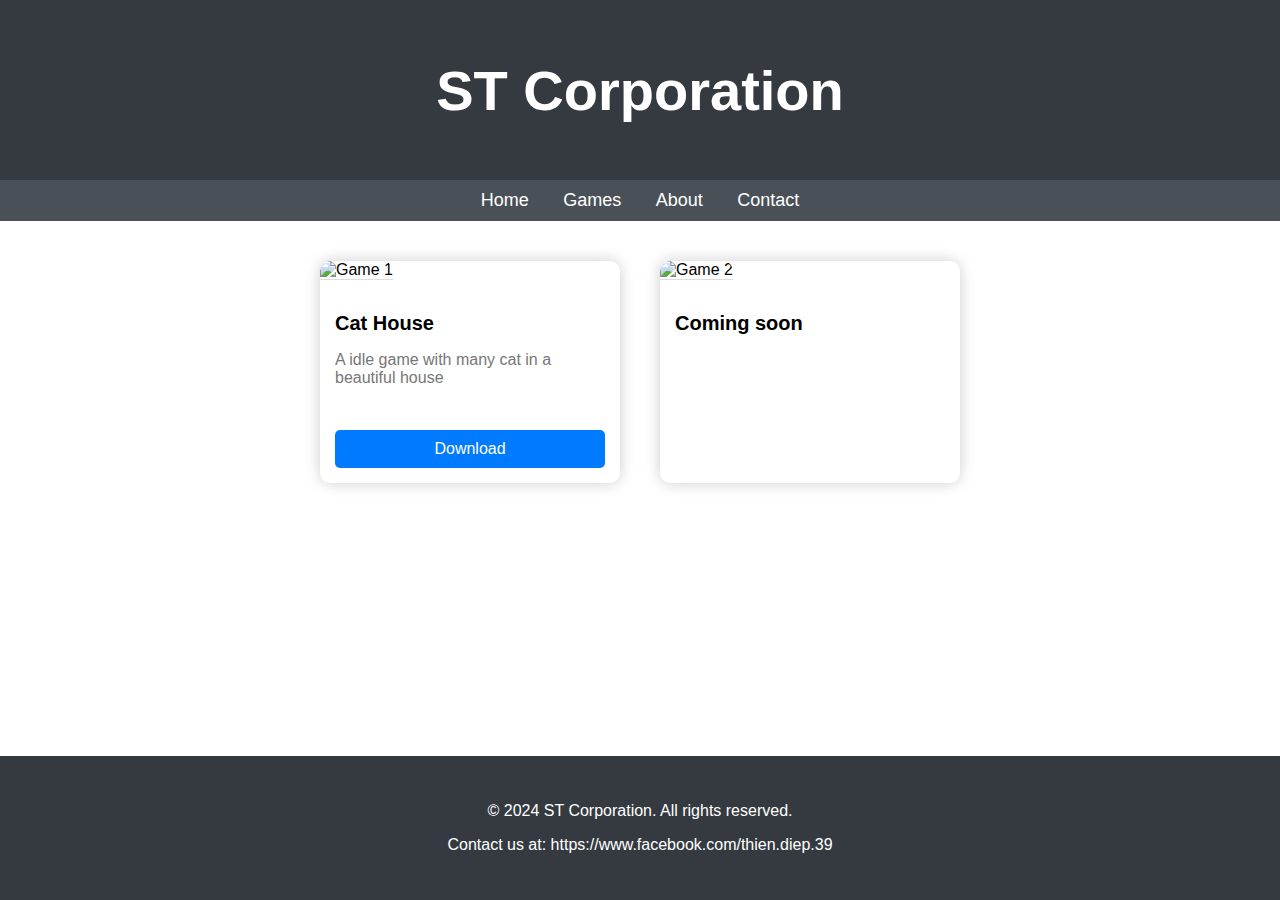
==== index.html @ f81b6443 "Update index.html" ====
<!DOCTYPE html>
<html lang="en">
    <head>
        <meta charset="UTF-8">
        <meta name="viewport" content="width=device-width, initial-scale=1.0">
        <title>ST Corporation</title>
        <style>
            body {
            background-image: url("https://images3.alphacoders.com/118/1182777.png");
            background-size: cover;
            background-position: center;
            font-family: Arial, sans-serif; /* Example font family */
            margin: 0;
            padding: 0;
            }
            header {
            background-color: #343a40;
            color: white;
            padding: 20px;
            text-align: center;
            font-size: 28px;
            }
            nav {
            background-color: #495057;
            color: white;
            padding: 10px 0;
            text-align: center;
            }
            nav a {
            color: white;
            text-decoration: none;
            margin: 0 15px;
            font-size: 18px;
            transition: color 0.3s ease-in-out;
            }
            nav a:hover {
            color: #ffc107; /* Change to a color of your choice */
            }
            main {
            padding: 20px;
            display: flex;
            flex-wrap: wrap;
            justify-content: center;
            }
            .game {
            margin: 20px;
            width: 300px;
            background-color: white;
            border-radius: 10px;
            overflow: hidden;
            box-shadow: 0 0 15px rgba(0, 0, 0, 0.2);
            transition: transform 0.3s ease-in-out, box-shadow 0.3s ease-in-out;
            }
            .game:hover {
            transform: scale(1.05);
            box-shadow: 0 10px 20px rgba(0, 0, 0, 0.3);
            }
            .game img {
            width: 100%;
            height: auto;
            border-bottom: 1px solid #ddd;
            border-radius: 10px 10px 0 0;
            }
            .game-info {
            padding: 15px;
            }
            .game-title {
            font-size: 20px;
            margin-bottom: 10px;
            }
            .game-description {
            font-size: 16px;
            color: #777;
            margin-bottom: 15px;
            }
            .platform-icons {
            margin-top: 10px;
            }
            .platform-icons i {
            font-size: 24px;
            margin-right: 10px;
            color: #777; /* Adjust the color as needed */
            }
            .game-button {
            display: block;
            background-color: #007bff;
            color: white;
            padding: 10px 0;
            text-align: center;
            text-decoration: none;
            border: none;
            border-radius: 5px;
            cursor: pointer;
            transition: background-color 0.3s ease-in-out;
            }
            .game-button:hover {
            background-color: #0056b3;
            }
            footer {
            background-color: #343a40;
            color: white;
            text-align: center;
            padding: 30px 0;
            position: fixed;
            width: 100%;
            bottom: 0;
            }
        </style>
    </head>
    <body>
        <header>
            <h1>ST Corporation</h1>
        </header>
        <nav>
            <a href="#">Home</a>
            <a href="#">Games</a>
            <a href="#">About</a>
            <a href="#">Contact</a>
        </nav>
        <main>
            <div class="game">
                <img src="https://www.theloadout.com/wp-content/sites/theloadout/2023/08/party-animals-characters-macchiato.jpg" alt="Game 1">
                <div class="game-info">
                    <h2 class="game-title">Cat House</h2>
                    <p class="game-description">A idle game with many cat in a beautiful house</p>
                    <div class="platform-icons">
                        <i class="fab fa-windows"></i> <!-- Icon for Windows -->
                        <i class="fab fa-android"></i> <!-- Icon for Android -->
                        <i class="fab fa-apple"></i> <!-- Icon for iOS -->
                        <i class="fab fa-apple"></i> <!-- Icon for macOS -->
                    </div>
                    <a href="https://drive.google.com/drive/u/0/folders/1w1tEvp_gxBfPgQGZXjPdbLw5vFww_0kL" class="game-button">Download</a>
                </div>
            </div>
            <div class="game">
                <img src="https://scontent.fsgn2-9.fna.fbcdn.net/v/t1.6435-9/126230936_3589386461121125_2437320804972726597_n.jpg?_nc_cat=106&ccb=1-7&_nc_sid=5f2048&_nc_eui2=AeGk3mrAQeczs4MJLFur6pGJnh_zikI3LxmeH_OKQjcvGVozskdxQAcGprbkSKyuUv-qlvVboNfcYBLUh4nA96Ue&_nc_ohc=sVEmkNhOrosQ7kNvgGkOfRb&_nc_ht=scontent.fsgn2-9.fna&oh=00_AYCsNvHdBJaZfUEbaONImQ1fCzqAeqnpflboZyJMPKsV4g&oe=6680433F" alt="Game 2">
                <div class="game-info">
                    <h2 class="game-title">Coming soon</h2>
                    <!--<p class="game-description">...</p>-->
                    <!--<a href="#" class="game-button">Play Now</a>-->
                </div>
            </div>
            <!-- Add more games as needed -->
        </main>
        <footer>
            <p>&copy; 2024 ST Corporation. All rights reserved.</p>
            <p>Contact us at: https://www.facebook.com/thien.diep.39</p>
        </footer>
    </body>
</html>
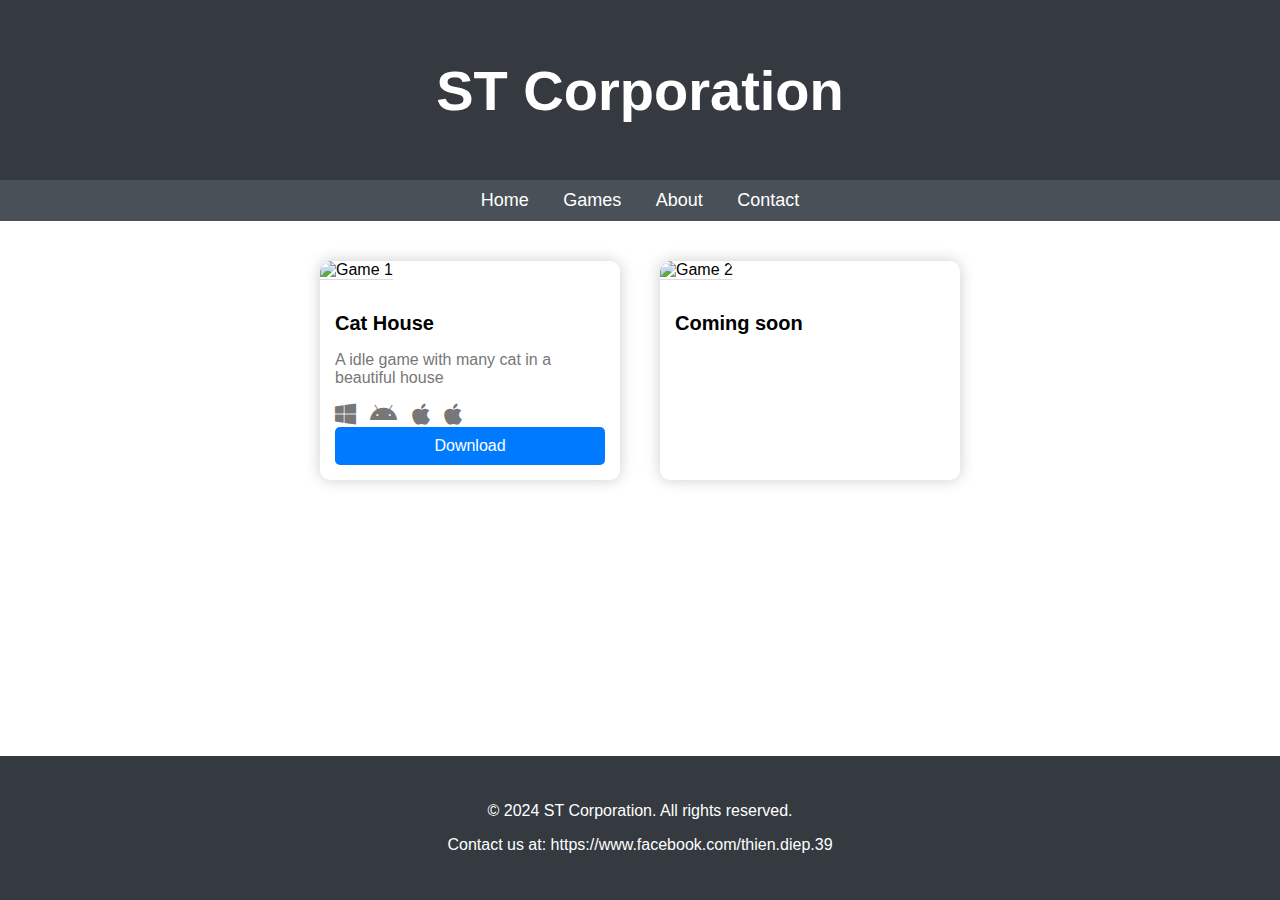
==== commit db1c80f9: "Update index.html" ====
--- a/index.html
+++ b/index.html
@@ -3,6 +3,7 @@
     <head>
         <meta charset="UTF-8">
         <meta name="viewport" content="width=device-width, initial-scale=1.0">
+        <link rel="stylesheet" href="https://cdnjs.cloudflare.com/ajax/libs/font-awesome/6.0.0-beta3/css/all.min.css">
         <title>ST Corporation</title>
         <style>
             body {
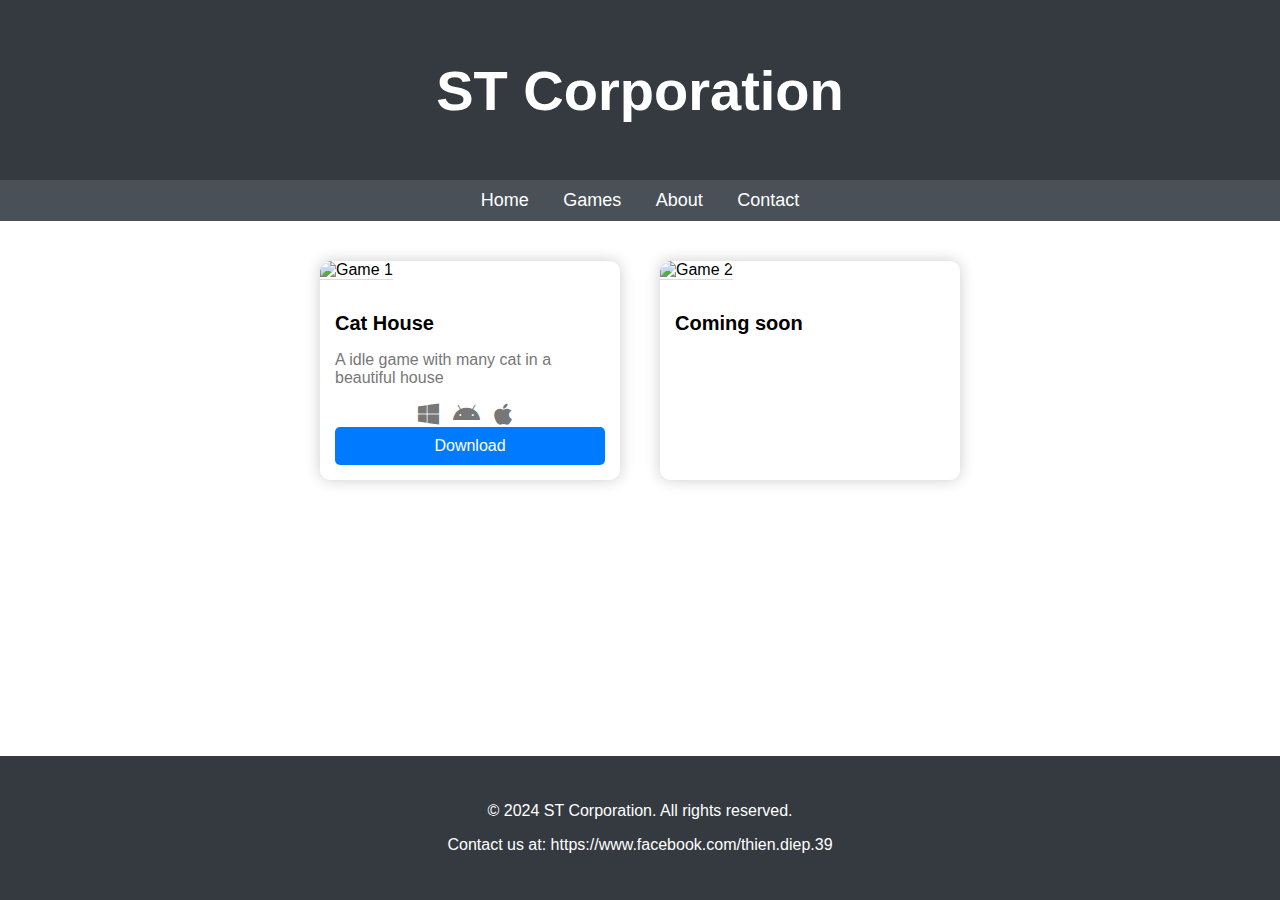
==== commit 2aaf3b11: "Update index.html" ====
--- a/index.html
+++ b/index.html
@@ -76,6 +76,7 @@
             }
             .platform-icons {
             margin-top: 10px;
+            text-align: center; /* Center-align the icons */
             }
             .platform-icons i {
             font-size: 24px;
@@ -128,7 +129,6 @@
                         <i class="fab fa-windows"></i> <!-- Icon for Windows -->
                         <i class="fab fa-android"></i> <!-- Icon for Android -->
                         <i class="fab fa-apple"></i> <!-- Icon for iOS -->
-                        <i class="fab fa-apple"></i> <!-- Icon for macOS -->
                     </div>
                     <a href="https://drive.google.com/drive/u/0/folders/1w1tEvp_gxBfPgQGZXjPdbLw5vFww_0kL" class="game-button">Download</a>
                 </div>
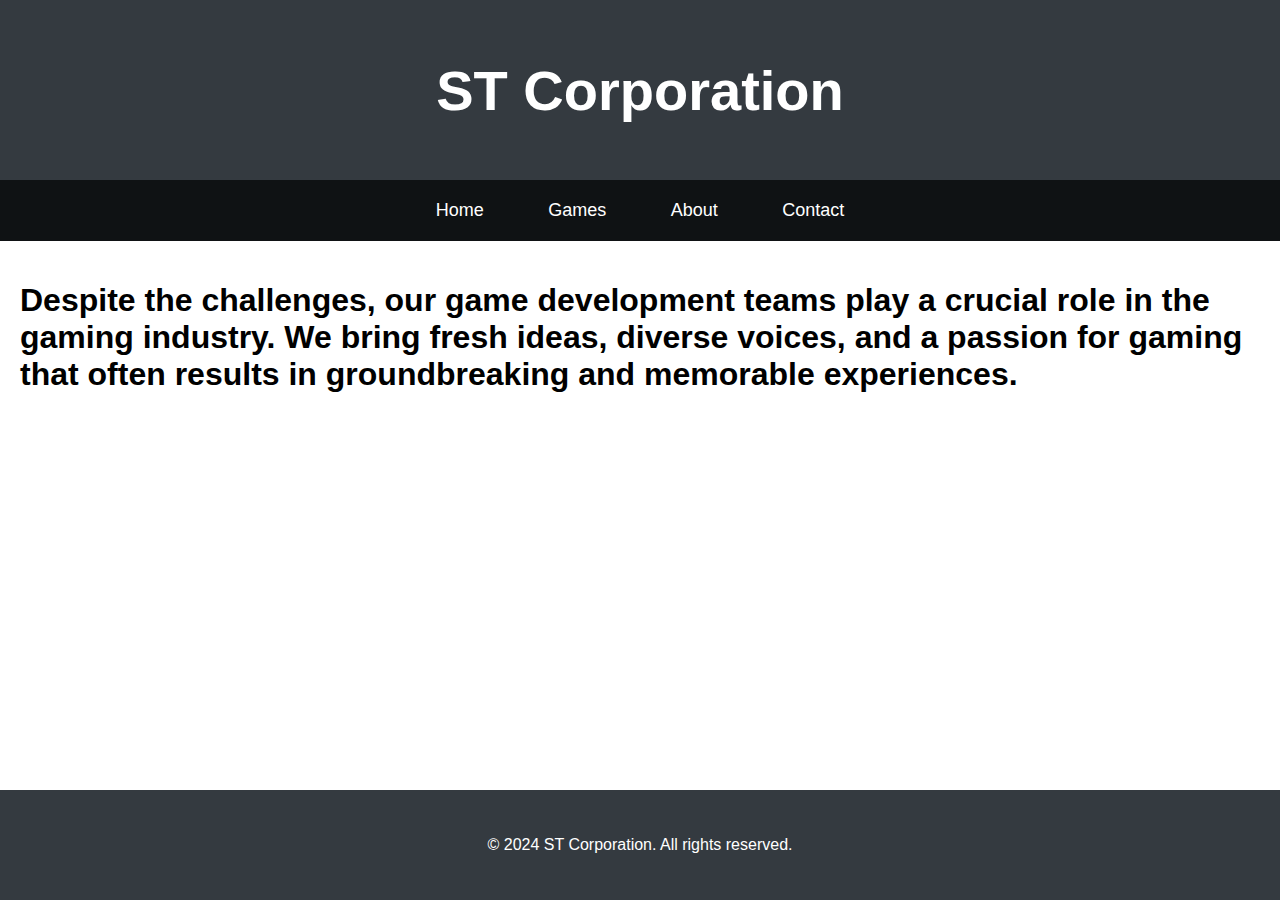
==== commit 323a2331: "Update index.html" ====
--- a/index.html
+++ b/index.html
@@ -8,7 +8,8 @@
         <style>
             body {
             background-image: url("https://images3.alphacoders.com/118/1182777.png");
-            background-size: cover;
+            background-repeat: no-repeat;
+            background-attachment: fixed;
             background-position: center;
             font-family: Arial, sans-serif; /* Example font family */
             margin: 0;
@@ -22,7 +23,7 @@
             font-size: 28px;
             }
             nav {
-            background-color: #495057;
+            background-color: #0f1214;
             color: white;
             padding: 10px 0;
             text-align: center;
@@ -42,6 +43,21 @@
             display: flex;
             flex-wrap: wrap;
             justify-content: center;
+            }
+            .page {
+                display: none;
+            }
+            .page.active {
+                display: block;
+            }
+            .pagination {
+                margin-top: 10px;
+                margin-bottom: 10px;
+            }
+            .pagination a {
+                margin: 0 30px;
+                text-decoration: none;
+                color: white;
             }
             .game {
             margin: 20px;
@@ -108,44 +124,108 @@
             bottom: 0;
             }
         </style>
+
+        <script>
+            document.addEventListener('DOMContentLoaded', function() {
+                let currentPage = 1;
+                const pages = document.querySelectorAll('.page');
+                const showPage = (page) => {
+                    pages.forEach((pg, index) => {
+                        pg.classList.toggle('active', index === page - 1);
+                    });
+                };
+    
+                document.querySelectorAll('.pagination a').forEach(link => {
+                    link.addEventListener('click', function(event) {
+                        event.preventDefault();
+                        currentPage = parseInt(this.dataset.page);
+                        showPage(currentPage);
+                    });
+                });
+    
+                showPage(currentPage);
+            });
+        </script>
+
     </head>
     <body>
         <header>
             <h1>ST Corporation</h1>
         </header>
         <nav>
-            <a href="#">Home</a>
-            <a href="#">Games</a>
-            <a href="#">About</a>
-            <a href="#">Contact</a>
+            <div class="pagination">
+                <a href="#" data-page="1">Home</a>
+                <a href="#" data-page="2">Games</a>
+                <a href="#" data-page="3">About</a>
+                <a href="#" data-page="4">Contact</a>
+            </div>
         </nav>
-        <main>
-            <div class="game">
-                <img src="https://www.theloadout.com/wp-content/sites/theloadout/2023/08/party-animals-characters-macchiato.jpg" alt="Game 1">
-                <div class="game-info">
-                    <h2 class="game-title">Cat House</h2>
-                    <p class="game-description">A idle game with many cat in a beautiful house</p>
-                    <div class="platform-icons">
-                        <i class="fab fa-windows"></i> <!-- Icon for Windows -->
-                        <i class="fab fa-android"></i> <!-- Icon for Android -->
-                        <i class="fab fa-apple"></i> <!-- Icon for iOS -->
-                    </div>
-                    <a href="https://drive.google.com/drive/u/0/folders/1w1tEvp_gxBfPgQGZXjPdbLw5vFww_0kL" class="game-button">Download</a>
-                </div>
-            </div>
-            <div class="game">
-                <img src="https://scontent.fsgn2-9.fna.fbcdn.net/v/t1.6435-9/126230936_3589386461121125_2437320804972726597_n.jpg?_nc_cat=106&ccb=1-7&_nc_sid=5f2048&_nc_eui2=AeGk3mrAQeczs4MJLFur6pGJnh_zikI3LxmeH_OKQjcvGVozskdxQAcGprbkSKyuUv-qlvVboNfcYBLUh4nA96Ue&_nc_ohc=sVEmkNhOrosQ7kNvgGkOfRb&_nc_ht=scontent.fsgn2-9.fna&oh=00_AYCsNvHdBJaZfUEbaONImQ1fCzqAeqnpflboZyJMPKsV4g&oe=6680433F" alt="Game 2">
-                <div class="game-info">
-                    <h2 class="game-title">Coming soon</h2>
-                    <!--<p class="game-description">...</p>-->
-                    <!--<a href="#" class="game-button">Play Now</a>-->
-                </div>
-            </div>
-            <!-- Add more games as needed -->
-        </main>
+
+        <div class="page active">
+            <main>
+                <h1>Despite the challenges, our game development teams play a crucial role in the gaming industry. We bring fresh ideas, diverse voices, and a passion for gaming that often results in groundbreaking and memorable experiences.</h1>
+            </main>
+        </div>
+
+        <div class="page">
+            <main>
+                <div class="game">
+                    <img src="https://www.theloadout.com/wp-content/sites/theloadout/2023/08/party-animals-characters-macchiato.jpg" alt="Game 1">
+                    <div class="game-info">
+                        <h2 class="game-title">Cat House</h2>
+                        <p class="game-description">A idle game with many cat in a beautiful house</p>
+                        <div class="platform-icons">
+                            <i class="fab fa-windows"></i> <!-- Icon for Windows -->
+                            <i class="fab fa-android"></i> <!-- Icon for Android -->
+                            <i class="fab fa-apple"></i> <!-- Icon for iOS -->
+                        </div>
+                        <a href="https://drive.google.com/drive/u/0/folders/1w1tEvp_gxBfPgQGZXjPdbLw5vFww_0kL" class="game-button">Download</a>
+                    </div>
+                </div>
+            </main>
+        </div>
+        
+        <div class="page">
+            <main>
+                <div class="game">
+                    <img src="https://scontent.fsgn2-9.fna.fbcdn.net/v/t1.6435-9/126230936_3589386461121125_2437320804972726597_n.jpg?_nc_cat=106&ccb=1-7&_nc_sid=5f2048&_nc_eui2=AeGk3mrAQeczs4MJLFur6pGJnh_zikI3LxmeH_OKQjcvGVozskdxQAcGprbkSKyuUv-qlvVboNfcYBLUh4nA96Ue&_nc_ohc=sVEmkNhOrosQ7kNvgGkOfRb&_nc_ht=scontent.fsgn2-9.fna&oh=00_AYCsNvHdBJaZfUEbaONImQ1fCzqAeqnpflboZyJMPKsV4g&oe=6680433F" alt="Game 1">
+                    <div class="game-info">
+                        <h1 class="game-title">Diep Buu Sanh</h1>
+                        <p class="game-title">Chief executive officer</p>
+                    </div>
+                </div>
+                <div class="game">
+                    <img src="https://scontent.fsgn2-7.fna.fbcdn.net/v/t31.18172-8/11393593_890939000965898_4883765905287337597_o.jpg?stp=dst-jpg_p206x206&_nc_cat=100&ccb=1-7&_nc_sid=5f2048&_nc_eui2=AeHytACnnQ4fz5j2qpMbFoiT5yUu8NHyMrbnJS7w0fIytum_WKPI7YESyLXmRHGpZhHEAli7DA_MqOisYw9l-MkK&_nc_ohc=Mygto-r6y2MQ7kNvgGqgQAk&_nc_ht=scontent.fsgn2-7.fna&oh=00_AYDqSDPqmyguyIMTMEf4SqYNouaTy0mTnUwVljhieUB5ZA&oe=66804F49" alt="Game 2">
+                    <div class="game-info">
+                        <h1 class="game-title">Diep Buu Sanh</h1>
+                        <p class="game-title">Head of design</p>
+                    </div>
+                </div>
+                <div class="game">
+                    <img src="https://scontent.fsgn2-11.fna.fbcdn.net/v/t1.18169-9/21761972_1555864617806663_3108866212909887144_n.jpg?_nc_cat=105&ccb=1-7&_nc_sid=5f2048&_nc_eui2=AeEfMa0tmtFv_nZ8hP648GTmHB99Ir7jOdAcH30ivuM50NxT9s_bCxL4V6wJzY_g02630MiMsvORv6CVjera9tbc&_nc_ohc=cZLcLY7doGwQ7kNvgHxwIbE&_nc_ht=scontent.fsgn2-11.fna&oh=00_AYB7BnmFhM5Q8WZce8QD-N0cNwnaowFTGXYeBv19VV71gQ&oe=668057BC" alt="Game 3">
+                    <div class="game-info">
+                        <h1 class="game-title">Diep Buu Sanh</h1>
+                        <p class="game-title">Chief technilogy officer</p>
+                    </div>
+                </div>
+                <div class="game">
+                    <img src="https://scontent.fsgn2-3.fna.fbcdn.net/v/t1.18169-9/11219710_895650950494703_8915220959141736194_n.jpg?stp=c0.23.206.206a_dst-jpg_p206x206&_nc_cat=107&ccb=1-7&_nc_sid=5f2048&_nc_eui2=AeED3BAt9dH7e9G38CZcH-ArczXyGJEe085zNfIYkR7Tzi6lEEK7ttxpsNnVUYZY89HPUFtLnEbeRBE0I1XWAV-V&_nc_ohc=WJ8uH0WWikgQ7kNvgEr2y_C&_nc_ht=scontent.fsgn2-3.fna&oh=00_AYAsQZKnDGH5VExgdZOLMQAmUM2psmH9G6cinlCTv7S2fw&oe=66806419" alt="Game 4">
+                    <div class="game-info">
+                        <h1 class="game-title">Diep Buu Sanh</h1>
+                        <p class="game-title">Head of artist</p>
+                    </div>
+                </div>
+            </main>
+        </div>
+        
+        <div class="page">
+            <main>
+                <p>Contact us at: https://www.facebook.com/thien.diep.39</p>
+            </main>
+        </div>
+
         <footer>
             <p>&copy; 2024 ST Corporation. All rights reserved.</p>
-            <p>Contact us at: https://www.facebook.com/thien.diep.39</p>
         </footer>
     </body>
 </html>
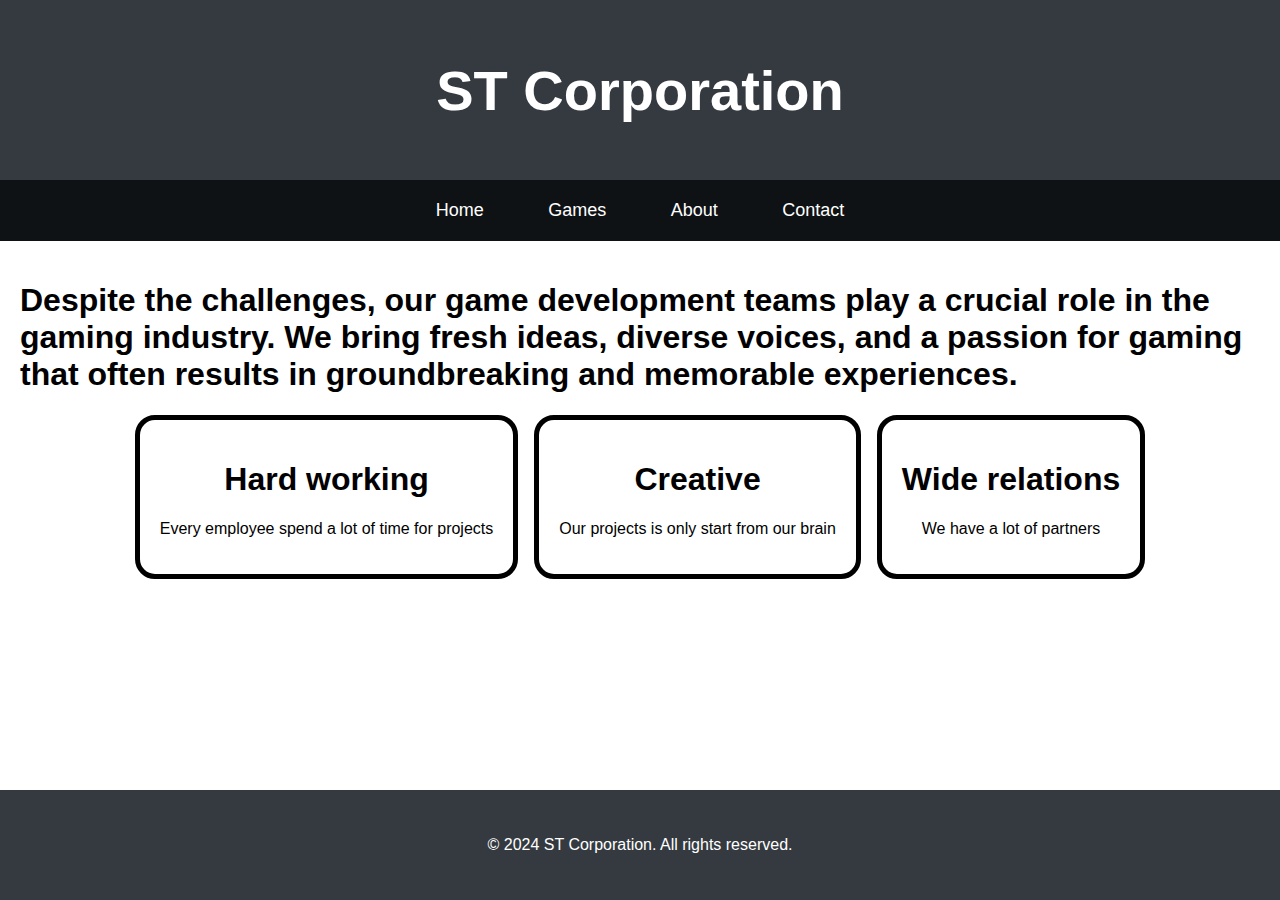
==== commit ab1f9ae6: "Update index.html" ====
--- a/index.html
+++ b/index.html
@@ -43,6 +43,13 @@
             display: flex;
             flex-wrap: wrap;
             justify-content: center;
+            }
+            .section-frame {
+                border: 5px solid black;
+                margin-bottom: 20px;
+                padding: 20px;
+                border-radius: 20px;
+                text-align: center;
             }
             .page {
                 display: none;
@@ -164,6 +171,20 @@
         <div class="page active">
             <main>
                 <h1>Despite the challenges, our game development teams play a crucial role in the gaming industry. We bring fresh ideas, diverse voices, and a passion for gaming that often results in groundbreaking and memorable experiences.</h1>
+                <div class="section-frame">
+                    <h1>Hard working</h1>
+                    <p>Every employee spend a lot of time for projects</p>
+                </div>
+                <div>&emsp;</div>
+                <div class="section-frame">
+                    <h1>Creative</h1>
+                    <p>Our projects is only start from our brain</p>
+                </div>
+                <div>&emsp;</div>
+                <div class="section-frame">
+                    <h1>Wide relations</h1>
+                    <p>We have a lot of partners</p>
+                </div>
             </main>
         </div>
 
